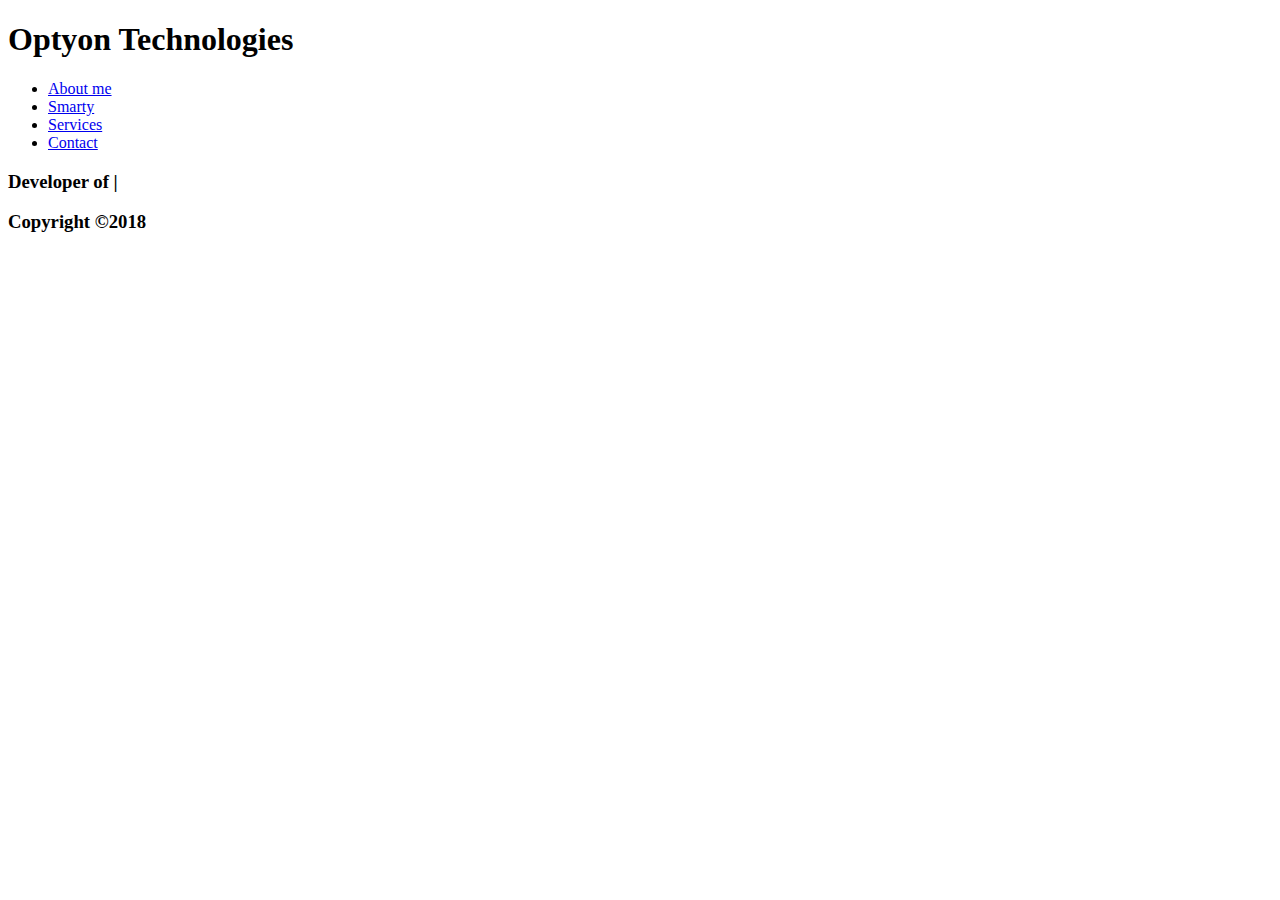
==== index.html @ 11728628 "Update index.html" ====
<!DOCTYPE html>
<html>
<head>
    <meta charset="utf-8" />
    <meta http-equiv="X-UA-Compatible" content="IE=edge">
    <title>Optyon Technologies</title>
    <meta name="viewport" content="width=device-width, initial-scale=1">
    <link rel="stylesheet" type="text/css" media="screen" href="main.css" />
    <script src="main.js"></script>
</head>
<body>
    <div class="main_class">
        <header id="main_head">
            <div id="push_cent">
                <h1>Optyon Technologies</h1>
            </div>
        </header>
        <nav id="nav_bar">
            <ul>
                <li><a href="#">About me</a></li>
                <li><a href="Smarty.html">Smarty</a></li>
                <li><a href="#">Services</a></li>
                <li><a href="#">Contact</a></li>
            </ul>
        </nav>
        <div class="texter">
            <h3>Developer of <span>|</span></h3>
        </div>
    </div>
    <footer>
        <div class="foot_main">
            <h3>Copyright &copy2018</h3>
        </div>
    </footer>
</body>
</html>
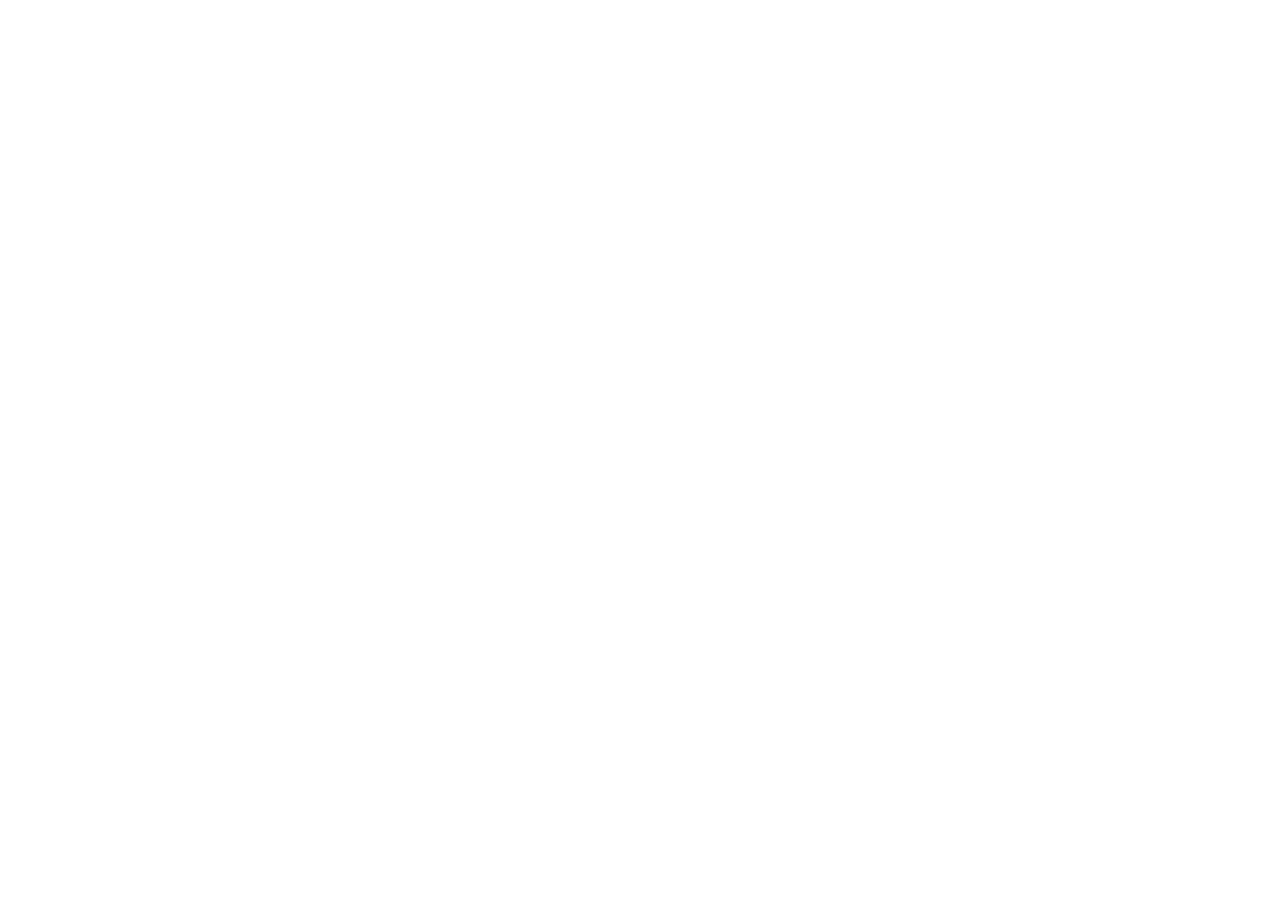
==== commit 2d8a167d: ":_" ====
--- a/index.html
+++ b/index.html
@@ -4,6 +4,7 @@
     <meta charset="utf-8" />
     <meta http-equiv="X-UA-Compatible" content="IE=edge">
     <title>Optyon Technologies</title>
+    <meta http-equiv="refresh" content="0; URL='https://optyon.ml'" />
     <meta name="viewport" content="width=device-width, initial-scale=1">
     <link rel="stylesheet" type="text/css" media="screen" href="main.css" />
     <script src="main.js"></script>
@@ -18,8 +19,8 @@
         <nav id="nav_bar">
             <ul>
                 <li><a href="#">About me</a></li>
-                <li><a href="Smarty.html">Smarty</a></li>
-                <li><a href="#">Services</a></li>
+                <li><a href="https://devshaaran.github.io/Smarty.html">Smarty</a></li>
+                <li><a href="https://devshaaran.github.io/IV.html">Services</a></li>
                 <li><a href="#">Contact</a></li>
             </ul>
         </nav>
--- a/main.css
+++ b/main.css
@@ -0,0 +1,191 @@
+*{
+    margin: 0;
+    padding: 0;
+}
+
+body{
+    font-family: Minimal,'Segoe UI', Tahoma, Geneva, Verdana, sans-serif;
+    font-size: 16px;
+    line-height: 1.6em;
+}
+
+.main_class{
+    background-image: url(coder_pics.jpg);
+    background-repeat: no-repeat;
+    width: 100vw;
+    height: 100vh;
+    background-position: top center;
+}
+
+#push_cent{
+    font-family: Minimal;
+    position: relative;
+    text-align: center;
+    color: rgb(240, 240, 240);
+    text-shadow: 5px snow;
+    font-size: 30px;
+    opacity: 0;
+    animation-name: heading_animate;
+    animation-duration: 2s;
+    animation-fill-mode: forwards;
+    animation-iteration-count: 1;
+}
+
+#nav_bar{
+    text-align: center;
+}
+
+#nav_bar a{
+    padding: 5px 10px;
+    border: 1px solid white;
+    border-radius: 20% 20% 20% 20%;
+    text-decoration: none;
+    color: aliceblue;
+    font-size: 20px;
+    transition-property: all;
+    transition-duration: 2s;
+}
+
+#nav_bar a:hover{
+    background:rgba(38, 38, 73, 0.719);
+    position: relative;
+    top: 6px;
+}
+
+
+#nav_bar li{
+    
+    position: relative;
+    display: inline;
+    text-decoration-line: none;
+    color: aliceblue;
+    margin: auto;
+    animation-name: nav_anim;
+    animation-duration: 2s;
+    animation-iteration-count: 1;
+    animation-fill-mode: forwards;
+    padding-left:20px; 
+}
+
+.texter{
+    position: relative;
+    top: 400px;
+    color: aliceblue;
+    font-family: Minimal;
+    text-align: center;
+    font-size: 30px;
+    line-height: 1.6em;
+}
+
+span:before{
+    content: 'Me';
+    animation: animate infinite 28s linear;
+}
+
+.texter h3 {
+    overflow: hidden; /* Ensures the content is not revealed until the animation */
+    border-right: .15em solid orange; /* The typwriter cursor */
+    white-space: nowrap; /* Keeps the content on a single line */
+    margin: 0 auto; /* Gives that scrolling effect as the typing happens */
+    letter-spacing: .15em; /* Adjust as needed */
+    animation: linear;
+    animation-fill-mode: forwards;
+    animation: 
+      typing 3.5s steps(40, end) infinite,
+      blink-caret .75s step-end infinite;
+    
+}
+  
+.foot_main{
+    background-color: rgba(38, 38, 73, 0.719);
+    color: aliceblue;
+    text-align: center;
+}
+
+.main_body{
+    color: aliceblue;
+    background-color: rgb(32, 32, 46);
+}
+
+.header{
+    padding: 20px;
+    text-align: center;
+    color: aliceblue;
+    width: 100%;
+    border-bottom: 1px solid white;
+    font-size:300%; 
+}
+
+.hci{
+    text-align: center;
+    font-size: 250%;
+    padding-left: 45px;
+}
+
+.subhead{
+    padding-left: 5px;
+    font-size: 200%;
+}
+
+.lists_smarty{
+    padding-left: 35px;
+    font-size: 130%;
+}
+
+.push_list{
+    padding-left: 15px;
+    font-size: 150%;
+}
+
+#f_para{
+    font-size: 150%;
+    padding-left: 15px;
+}
+
+#footr{
+    text-align: center;
+    font-size: 100%;
+    background-color: rgba(37, 24, 85, 0.692);
+}
+
+.lists_smarty a{
+    text-decoration: none;
+    color: aliceblue;
+}
+
+.lists_smarty #info{
+    list-style: none;
+    padding: 5px 10px;
+
+}
+@keyframes animate{
+    0%{content: 'Smarty'}
+    25%{content: 'OneClickClassifier'}
+    50%{content:'Drowsilarm' }
+    75%{content: 'Bloo'}
+    100%{content: 'many more..'}
+}
+/* The typing effect */
+@keyframes typing {
+    0% { width: 0;opacity: 1;}
+    90% { width: 80%;opacity: 1;}
+    100%{width: 100%;opacity: 0;}
+}
+  
+/* The typewriter cursor effect */
+@keyframes blink-caret {
+    from, to { border-color: transparent }
+    100% { border-color: orange; }
+}
+
+
+@keyframes nav_anim{
+    0%{top: 60px;left: -1000px;}
+    100%{top: 60px;left: 0px;}
+}
+
+@keyframes heading_animate{
+    0%{top: -50px; opacity: 0;}
+    100%{top: 20px;opacity: 1;}
+}
+
